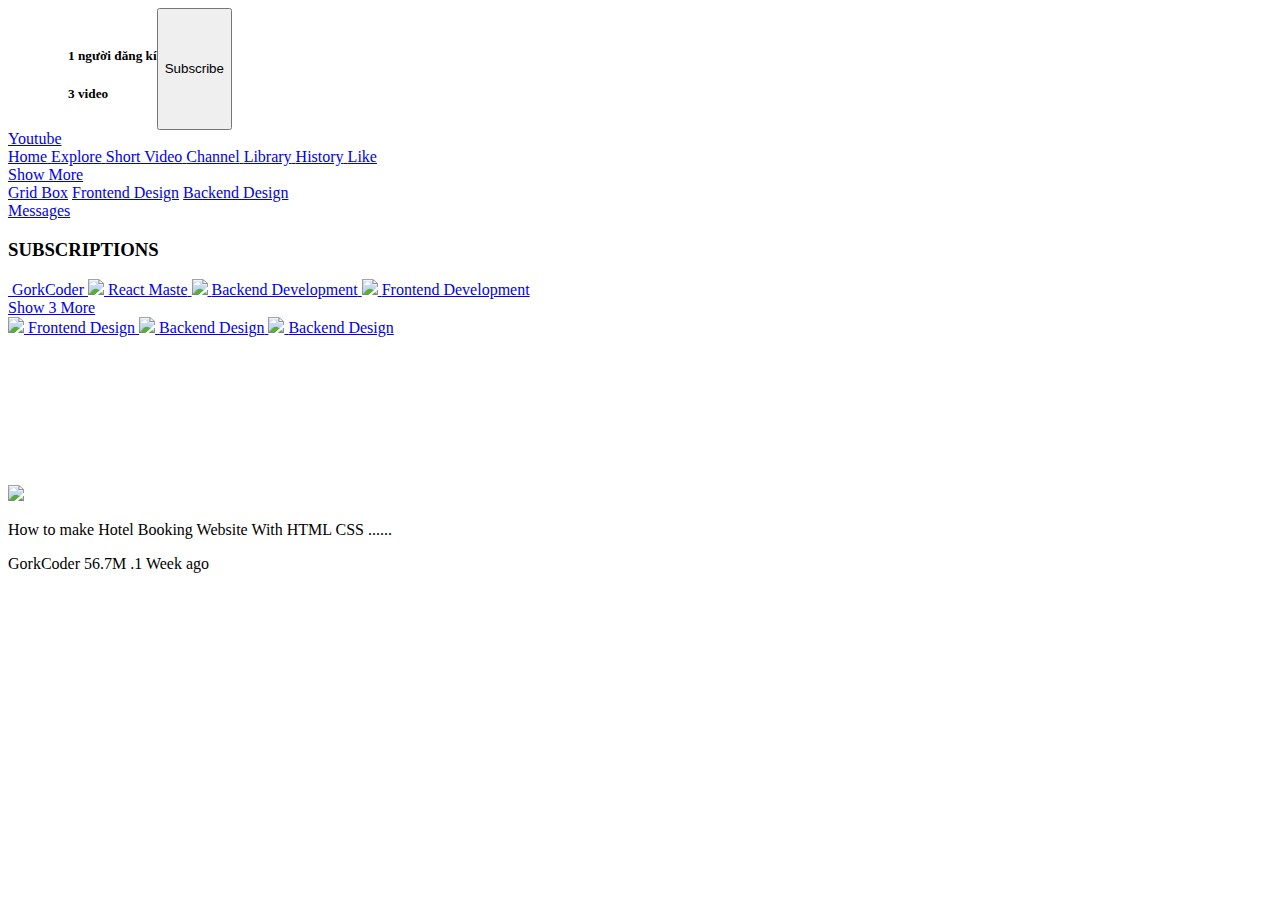
==== src/main/resources/templates/channelOtherUser.html @ a0ec4395 "truong đẹp trai" ====
<!DOCTYPE html>
<html lang="en">
<html xmlns:th="http://www.thymeleaf.org" lang="en">
<head>
  <meta charset="UTF-8">
  <meta name="viewport" content="width=device-width, initial-scale=1.0">
  <link type="images/png" rel="icon" href="/assets/images/icons8-youtube.png">
  <link rel="stylesheet" href="https://use.fontawesome.com/releases/v6.0.0/css/all.css" integrity="sha384-3B6NwesSXE7YJlcLI9RpRqGf2p/EgVH8BgoKTaUrmKNDkHPStTQ3EyoYjCGXaOTS" crossorigin="anonymous" />
  <link rel="stylesheet" type="text/css" href="/css/style.css">
  <title>Youtube </title>
  <style>
    .avatar{
      margin-right: 20px;
      padding-top: 20px;
      margin-left: 10px;
    }
    .title-channel{
      margin-right: 20px;
      padding-top: 5px;
      margin-left: 10px;
      font-size: 35px;
      color: white;
    }

  </style>
</head>

<body>
<!--    header      -->
<header class="header">
<!--  <div>-->

<!--      <img class="img" src="/images/logo.png" alt>-->

<!--      <h5 th:text="${user.username}" ></h5>-->

<!--      <button type="button" onclick="subcribe()" > Subscribe</button>-->

<!--  </div>-->
<!--  <div id="inner-header-container" class="style-scope ytd-c4-tabbed-header-renderer"><div id="meta" class="style-scope ytd-c4-tabbed-header-renderer"><ytd-channel-name id="channel-name" wrap-text="" class="style-scope ytd-c4-tabbed-header-renderer">&lt;!&ndash;css-build:shady&ndash;&gt;&lt;!&ndash;css-build:shady&ndash;&gt;<div id="container" class="style-scope ytd-channel-name">-->
      <div style="display: flex">
          <div class="avatar">
          <img class="img" src="/images/logo.png" alt>
            </div>
        <div >
          <h5 class="title-channel" th:text="${user.username}" ></h5>
          </div>
        <div>
          <br>
          <h5> 1 người đăng kí</h5>
          <h5>3 video</h5>
          </div>
          <button type="button" onclick="subscribe()" > Subscribe</button>

      </div>

  </div>


<!--    </tp-yt-paper-tooltip></div><dom-repeat id="repeat" as="badge" class="style-scope ytd-badge-supported-renderer"><template is="dom-repeat"></template></dom-repeat></ytd-badge-supported-renderer>-->
<!--  </a>-->
<!--  </ytd-channel-tagline-renderer></div><div id="channel-header-links" class="style-scope ytd-c4-tabbed-header-renderer"></div></div><div id="buttons" class="style-scope ytd-c4-tabbed-header-renderer"><div id="purchase-button" class="channel-action style-scope ytd-c4-tabbed-header-renderer"></div><div id="subscribe-button" class="channel-action style-scope ytd-c4-tabbed-header-renderer"style="text-align: right; padding-bottom: 10px"><ytd-subscribe-button-renderer class="style-scope ytd-c4-tabbed-header-renderer" use-keyboard-focused="" foreground-lottie-ref="{}" background-lottie-ref="{}" unsubscribe-button-hidden="">&lt;!&ndash;css-build:shady&ndash;&gt;&lt;!&ndash;css-build:shady&ndash;&gt;<yt-smartimation class="style-scope ytd-subscribe-button-renderer">-->
<!--    <yt-button-shape id="subscribe-button-shape" version="modern" class="style-scope ytd-subscribe-button-renderer"><button onclick="subscribe()" class="yt-spec-button-shape-next yt-spec-button-shape-next&#45;&#45;filled yt-spec-button-shape-next&#45;&#45;mono yt-spec-button-shape-next&#45;&#45;size-m " aria-label="Đăng ký Mùa Đi Ngang Phố." style=""><div class="cbox yt-spec-button-shape-next__button-text-content"><span class="submit" role="text" style="text-align: right">Đăng ký</span></div><yt-touch-feedback-shape style="border-radius: 20px;"><div class="yt-spec-touch-feedback-shape yt-spec-touch-feedback-shape&#45;&#45;touch-response-inverse" aria-hidden="true"><div class="yt-spec-touch-feedback-shape__stroke" style=""></div><div class="yt-spec-touch-feedback-shape__fill" style=""></div></div></yt-touch-feedback-shape></button></yt-button-shape>-->
<!--    <div id="notification-preference-toggle-button" class="style-scope ytd-subscribe-button-renderer" hidden=""></div>-->
<!--    </ytd-subscription-notification-toggle-button-renderer-next></div></__slot-el></div></yt-animated-action>-->
<!--  </yt-smartimation>-->
<!--  </ytd-subscribe-button-renderer></div><div id="sponsor-button" class="channel-action style-scope ytd-c4-tabbed-header-renderer"></div><div id="edit-buttons" class="channel-action style-scope ytd-c4-tabbed-header-renderer"></div><div id="other-buttons" class="channel-action style-scope ytd-c4-tabbed-header-renderer"></div></div></div>-->

</header>
<!--    header      -->
<!--    nav      -->
<section class="nav" id="navbar">
  <nav class="nav_container">
    <div>
      <a href="/home" class="nav_link nav_logo ">
        <i class="fa-solid fa-bars nav_icon"></i>
        <span class="logo_name">
               <i class="fab fa-youtube"></i>
               Youtube
             </span>
      </a>

      <div class="nav_list">
        <div class="nav_items navtop">
          <a href="/home" class="nav_link navtop active">
            <i class="fa fa-house nav_icon"></i>
            <span class="nav_name">Home</span>
          </a>
          <a href="#" class="nav_link navtop">
            <i class="fa fa-compass nav_icon"></i>
            <span class="nav_name">Explore</span>
          </a>
          <a href="#" class="nav_link navtop">
            <i class="fa-brands fa-tiktok nav_icon"></i>
            <span class="nav_name">Short Video</span>
          </a>
          <a href="/studios" class="nav_link navtop" target="_blank">
            <i class="fa-solid fa-users nav_icon"></i>
            <span class="nav_name">Channel</span>
          </a>
          <a href="#" class="nav_link navtop">
            <i class="fa-solid fa-video nav_icon"></i>
            <span class="nav_name">Library</span>
          </a>
          <a href="#" class="nav_link navtop">
            <i class="fa-solid fa-clock-rotate-left nav_icon"></i>
            <span class="nav_name">History</span>
          </a>
          <a href="#" class="nav_link navtop">
            <i class="fa-solid fa-thumbs-up nav_icon"></i>
            <span onclick="renderVideoLiked()" class="nav_name">Like</span>
          </a>

          <div class="nav_dropdown">
            <a href="#" class="nav_link">
              <i class="fa-solid fa-chevron-down nav_icon"></i>
              <span class="nav_name">Show More</span>
            </a>

            <div class="nav_dropdown-collapse">
              <div class="nav_dropdown-content">
                <a href="#" class="nav_dropdown-item">Grid Box</a>
                <a href="#" class="nav_dropdown-item">Frontend Design</a>
                <a href="#" class="nav_dropdown-item">Backend Design</a>
              </div>
            </div>
          </div>

          <a href="#" class="nav_link">
            <i class="fa-solid fa-comment nav_icon"></i>
            <span class="nav_name">Messages</span>
          </a>
        </div>

        <div class="nav_items subscribe-container">
          <h3 class="nav_subititle">SUBSCRIPTIONS</h3>

          <a href="#" class="nav_link">
            <img class="subscribe" src="https://img.icons8.com/external-victoruler-flat-victoruler/64/000000/external-boy-people-victoruler-flat-victoruler-5.png" alt="">
            <span class="nav_name">GorkCoder</span>
          </a>
          <a href="#" class="nav_link">
            <img class="subscribe" src="https://img.icons8.com/external-victoruler-flat-victoruler/64/000000/external-boy-occupation-and-people-victoruler-flat-victoruler.png" />
            <span class="nav_name">React Maste</span>
          </a>
          <a href="#" class="nav_link">
            <img class="subscribe" src="https://img.icons8.com/external-victoruler-linear-colour-victoruler/64/000000/external-boy-children-avatar-victoruler-linear-colour-victoruler-2.png" />
            <span class="nav_name">Backend Development</span>
          </a>
          <a href="#" class="nav_link">
            <img class="subscribe" src="https://img.icons8.com/external-victoruler-flat-victoruler/64/000000/external-boy-children-avatar-victoruler-flat-victoruler-12.png" />
            <span class="nav_name">Frontend Development</span>
          </a>


          <div class="nav_dropdown">
            <a href="#" class="nav_link">
              <i class="fa-solid fa-chevron-down nav_icon"></i>
              <span class="nav_name">Show 3 More</span>
            </a>

            <div class="nav_dropdown-collapse nav_dropdown-second">
              <div class="nav_dropdown-content">
                <a href="#" class="nav_dropdown-items">
                  <img class="subscribe" src="https://img.icons8.com/external-victoruler-flat-victoruler/64/000000/external-boy-children-avatar-victoruler-flat-victoruler-12.png" />
                  <span class="nav_name">Frontend Design</span>
                </a>
                <a href="#" class="nav_dropdown-items">
                  <img class="subscribe" src="https://img.icons8.com/external-victoruler-flat-victoruler/64/000000/external-boy-children-avatar-victoruler-flat-victoruler-12.png" />
                  <span class="nav_name">Backend Design</span>
                </a>
                <a href="#" class="nav_dropdown-items">
                  <img class="subscribe" src="https://img.icons8.com/external-victoruler-flat-victoruler/64/000000/external-boy-children-avatar-victoruler-flat-victoruler-12.png" />
                  <span class="nav_name">Backend Design</span>
                </a>
              </div>
            </div>
          </div>
        </div>
      </div>
    </div>
  </nav>
</section>
<!--    nav      -->

<main>
  <section class="video_content grid" id="body"style="padding-top: 130px">
    <div class="video_items">
      <a href="single-page.html">
        <img src="/assets/images/video_images/back4.jpg" alt="">
      </a>
      <div class="details flex">
        <div class="img">
          <img src="https://img.icons8.com/external-victoruler-linear-colour-victoruler/64/000000/external-boy-children-avatar-victoruler-linear-colour-victoruler-2.png" />
        </div>
        <div class="heading">
          <p>How to make Hotel Booking Website With HTML CSS ......</p>
          <span>GorkCoder <i class="fa fa-circle-check"></i> </span>
          <span>56.7M .1 Week ago</span>
        </div>
      </div>
    </div>
  </section>
</main>

<script src="/js/main.js" charset="utf-8"></script>

<script th:inline="javascript">
    let videos=[[${videos}]]
    let user=[[${user}]]
    function render(){
      body.innerHTML="";
        let str = "";
        videos.forEach((video, index) => {
          str += `
                <div class="video_items">
            <a href="/singlePages/show?id=${video.id}">
                <img src="${video.img}" alt="">
            </a>
            <div class="details flex">
                <div class="img">
                    <img src="https://img.icons8.com/external-victoruler-linear-colour-victoruler/64/000000/external-boy-children-avatar-victoruler-linear-colour-victoruler-2.png" />
                </div>
                <div class="heading">
                    <p>${video.title}</p>
                    <span>${video.user.username} <i class="fa fa-circle-check"></i> </span>
                    <span>${video.dateSubmit} </span>
                </div>
            </div>
        </div>`
        })
        body.innerHTML = str;
    }
    render()
    function subscribe(){
      let data={
       user:user
      }
      console.log(title.value)
      $.ajax({
        url: "http://localhost:8080/api/subscribes",
        headers: {
          'Accept': 'application/json',
          'Content-Type': 'application/json'
        },
        method: 'POST',
        data: JSON.stringify(data)
      }).done(e => {
        renderComment()

      })
    }
</script>
</body>
</html>
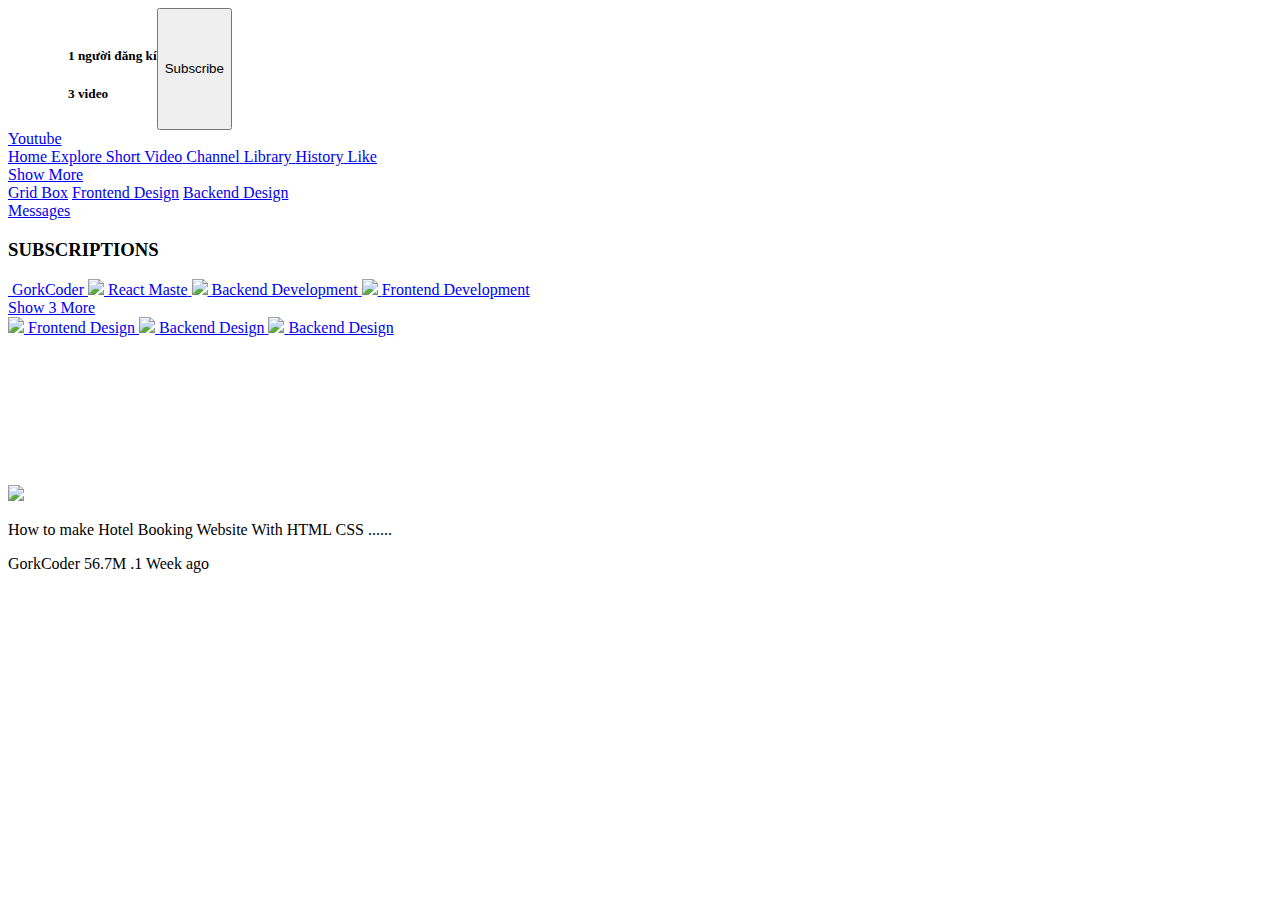
==== commit ad6aab57: "truongaaaa" ====
--- a/src/main/resources/templates/channelOtherUser.html
+++ b/src/main/resources/templates/channelOtherUser.html
@@ -50,7 +50,7 @@
           <h5> 1 người đăng kí</h5>
           <h5>3 video</h5>
           </div>
-          <button type="button" onclick="subscribe()" > Subscribe</button>
+          <button type="button" onclick="subscribe()" id="btn-sub"> Subscribe</button>
 
       </div>
 
@@ -203,7 +203,8 @@
   </section>
 </main>
 
-<script src="/js/main.js" charset="utf-8"></script>
+
+<script src="https://cdnjs.cloudflare.com/ajax/libs/jquery/3.7.0/jquery.min.js" integrity="sha512-3gJwYpMe3QewGELv8k/BX9vcqhryRdzRMxVfq6ngyWXwo03GFEzjsUm8Q7RZcHPHksttq7/GFoxjCVUjkjvPdw==" crossorigin="anonymous" referrerpolicy="no-referrer"></script>
 
 <script th:inline="javascript">
     let videos=[[${videos}]]
@@ -231,12 +232,33 @@
         })
         body.innerHTML = str;
     }
+    function showSubscribe(){
+      let data=user
+      console.log(user)
+      $.ajax({
+        url: `http://localhost:8080/api/subscribes/getSubscribe`,
+        method: 'POST',
+        headers: {
+          'Accept': 'application/json',
+          'Content-Type': 'application/json'
+        },
+        data: JSON.stringify(data)
+      }).done(data => {
+        console.log(data)
+        if(data==true){
+          document.getElementById("btn-sub").innerText="đã sub"
+        }else {
+          document.getElementById("btn-sub").innerText="chưa sub"
+        }
+      })
+    }
+    showSubscribe()
     render()
     function subscribe(){
+      console.log(user)
       let data={
-       user:user
+       id:user.id
       }
-      console.log(title.value)
       $.ajax({
         url: "http://localhost:8080/api/subscribes",
         headers: {
@@ -245,10 +267,16 @@
         },
         method: 'POST',
         data: JSON.stringify(data)
-      }).done(e => {
-        renderComment()
-
-      })
+
+      }).done(data => {
+                console.log(data)
+                if(data==true){
+                  document.getElementById("btn-sub").innerText="đã sub"
+                }else {
+                  document.getElementById("btn-sub").innerText="chưa sub"
+                }
+              }
+      )
     }
 </script>
 </body>
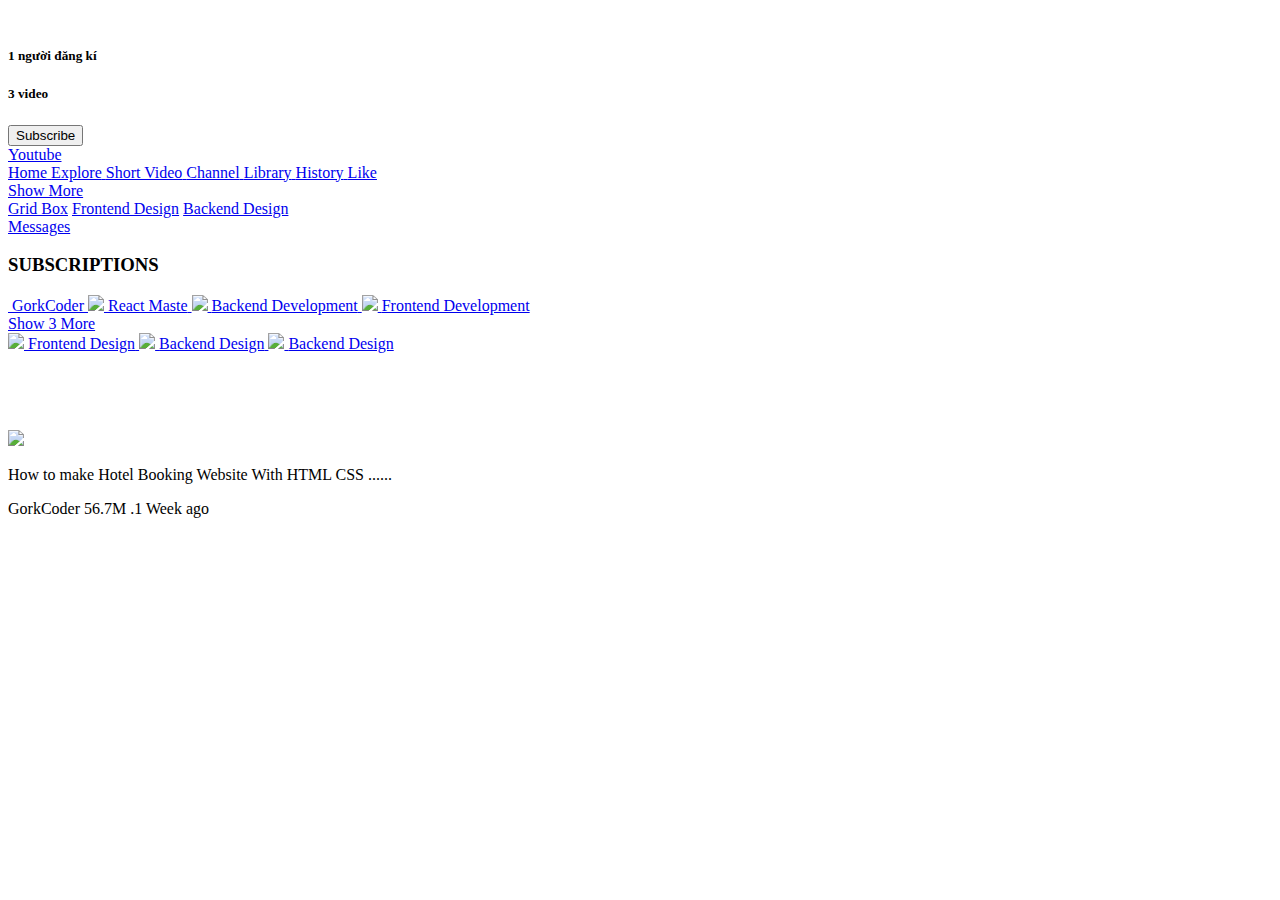
==== commit a8a9e052: "ádfgh" ====
--- a/src/main/resources/templates/channelOtherUser.html
+++ b/src/main/resources/templates/channelOtherUser.html
@@ -9,18 +9,8 @@
   <link rel="stylesheet" type="text/css" href="/css/style.css">
   <title>Youtube </title>
   <style>
-    .avatar{
-      margin-right: 20px;
-      padding-top: 20px;
-      margin-left: 10px;
-    }
-    .title-channel{
-      margin-right: 20px;
-      padding-top: 5px;
-      margin-left: 10px;
-      font-size: 35px;
-      color: white;
-    }
+
+
 
   </style>
 </head>
@@ -50,9 +40,8 @@
           <h5> 1 người đăng kí</h5>
           <h5>3 video</h5>
           </div>
-          <button type="button" onclick="subscribe()" id="btn-sub"> Subscribe</button>
-
       </div>
+      <button class="button-subscribe" type="button" onclick="subscribe()" > Subscribe</button>
 
   </div>
 
@@ -184,7 +173,7 @@
 <!--    nav      -->
 
 <main>
-  <section class="video_content grid" id="body"style="padding-top: 130px">
+  <section class="video_content grid" id="body"style="padding-top: 59px">
     <div class="video_items">
       <a href="single-page.html">
         <img src="/assets/images/video_images/back4.jpg" alt="">
@@ -203,8 +192,7 @@
   </section>
 </main>
 
-
-<script src="https://cdnjs.cloudflare.com/ajax/libs/jquery/3.7.0/jquery.min.js" integrity="sha512-3gJwYpMe3QewGELv8k/BX9vcqhryRdzRMxVfq6ngyWXwo03GFEzjsUm8Q7RZcHPHksttq7/GFoxjCVUjkjvPdw==" crossorigin="anonymous" referrerpolicy="no-referrer"></script>
+<script src="/js/main.js" charset="utf-8"></script>
 
 <script th:inline="javascript">
     let videos=[[${videos}]]
@@ -232,33 +220,12 @@
         })
         body.innerHTML = str;
     }
-    function showSubscribe(){
-      let data=user
-      console.log(user)
-      $.ajax({
-        url: `http://localhost:8080/api/subscribes/getSubscribe`,
-        method: 'POST',
-        headers: {
-          'Accept': 'application/json',
-          'Content-Type': 'application/json'
-        },
-        data: JSON.stringify(data)
-      }).done(data => {
-        console.log(data)
-        if(data==true){
-          document.getElementById("btn-sub").innerText="đã sub"
-        }else {
-          document.getElementById("btn-sub").innerText="chưa sub"
-        }
-      })
-    }
-    showSubscribe()
     render()
     function subscribe(){
-      console.log(user)
       let data={
-       id:user.id
+       user:user
       }
+      console.log(title.value)
       $.ajax({
         url: "http://localhost:8080/api/subscribes",
         headers: {
@@ -267,16 +234,10 @@
         },
         method: 'POST',
         data: JSON.stringify(data)
-
-      }).done(data => {
-                console.log(data)
-                if(data==true){
-                  document.getElementById("btn-sub").innerText="đã sub"
-                }else {
-                  document.getElementById("btn-sub").innerText="chưa sub"
-                }
-              }
-      )
+      }).done(e => {
+        renderComment()
+
+      })
     }
 </script>
 </body>
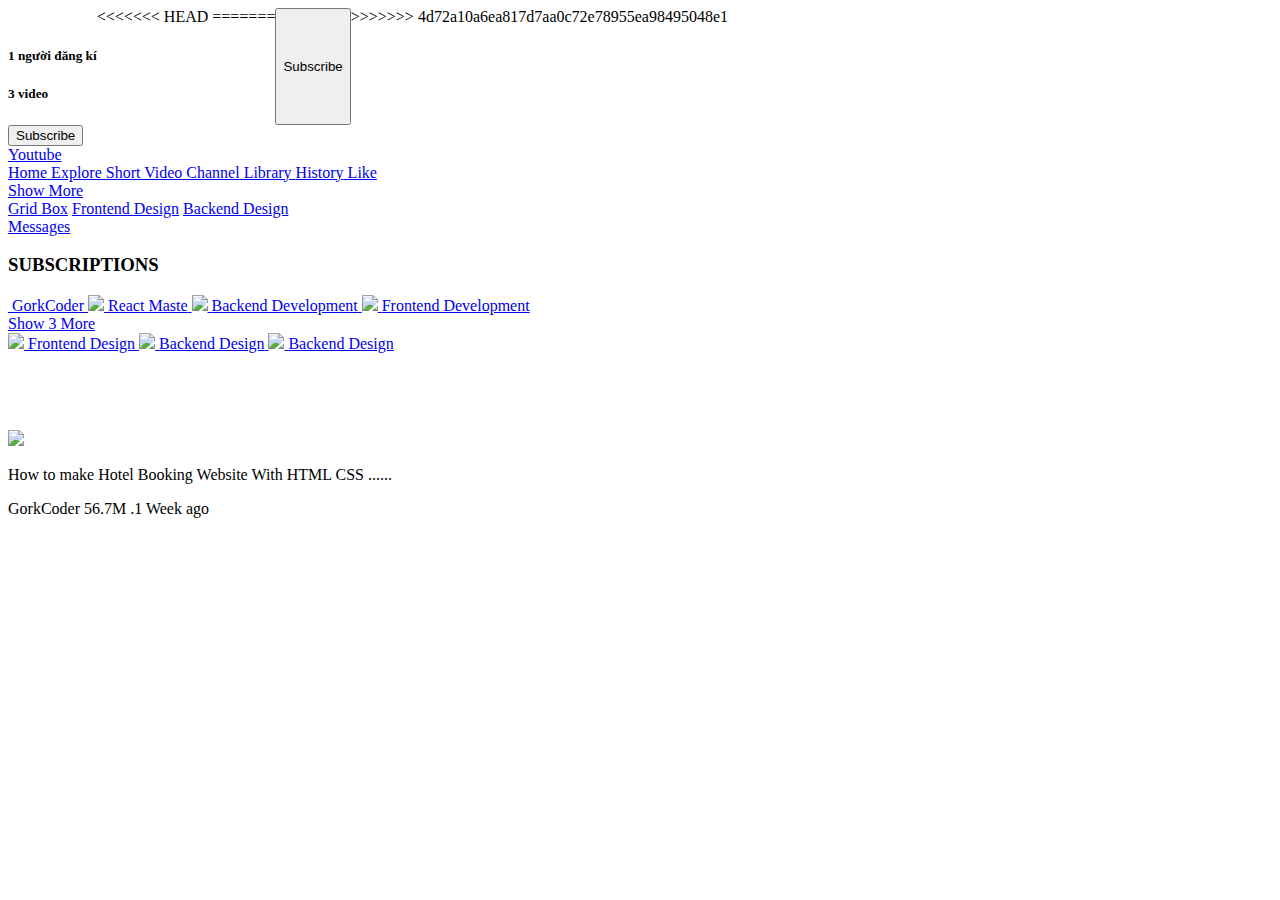
==== commit 1495cd4c: "Merge branch 'main' of https://github.com/Canhtruong1999/youtube" ====
--- a/src/main/resources/templates/channelOtherUser.html
+++ b/src/main/resources/templates/channelOtherUser.html
@@ -40,6 +40,11 @@
           <h5> 1 người đăng kí</h5>
           <h5>3 video</h5>
           </div>
+<<<<<<< HEAD
+=======
+          <button type="button" onclick="subscribe()" id="btn-sub"> Subscribe</button>
+
+>>>>>>> 4d72a10a6ea817d7aa0c72e78955ea98495048e1
       </div>
       <button class="button-subscribe" type="button" onclick="subscribe()" > Subscribe</button>
 
@@ -192,7 +197,8 @@
   </section>
 </main>
 
-<script src="/js/main.js" charset="utf-8"></script>
+
+<script src="https://cdnjs.cloudflare.com/ajax/libs/jquery/3.7.0/jquery.min.js" integrity="sha512-3gJwYpMe3QewGELv8k/BX9vcqhryRdzRMxVfq6ngyWXwo03GFEzjsUm8Q7RZcHPHksttq7/GFoxjCVUjkjvPdw==" crossorigin="anonymous" referrerpolicy="no-referrer"></script>
 
 <script th:inline="javascript">
     let videos=[[${videos}]]
@@ -220,12 +226,33 @@
         })
         body.innerHTML = str;
     }
+    function showSubscribe(){
+      let data=user
+      console.log(user)
+      $.ajax({
+        url: `http://localhost:8080/api/subscribes/getSubscribe`,
+        method: 'POST',
+        headers: {
+          'Accept': 'application/json',
+          'Content-Type': 'application/json'
+        },
+        data: JSON.stringify(data)
+      }).done(data => {
+        console.log(data)
+        if(data==true){
+          document.getElementById("btn-sub").innerText="đã sub"
+        }else {
+          document.getElementById("btn-sub").innerText="chưa sub"
+        }
+      })
+    }
+    showSubscribe()
     render()
     function subscribe(){
+      console.log(user)
       let data={
-       user:user
+       id:user.id
       }
-      console.log(title.value)
       $.ajax({
         url: "http://localhost:8080/api/subscribes",
         headers: {
@@ -234,10 +261,16 @@
         },
         method: 'POST',
         data: JSON.stringify(data)
-      }).done(e => {
-        renderComment()
-
-      })
+
+      }).done(data => {
+                console.log(data)
+                if(data==true){
+                  document.getElementById("btn-sub").innerText="đã sub"
+                }else {
+                  document.getElementById("btn-sub").innerText="chưa sub"
+                }
+              }
+      )
     }
 </script>
 </body>
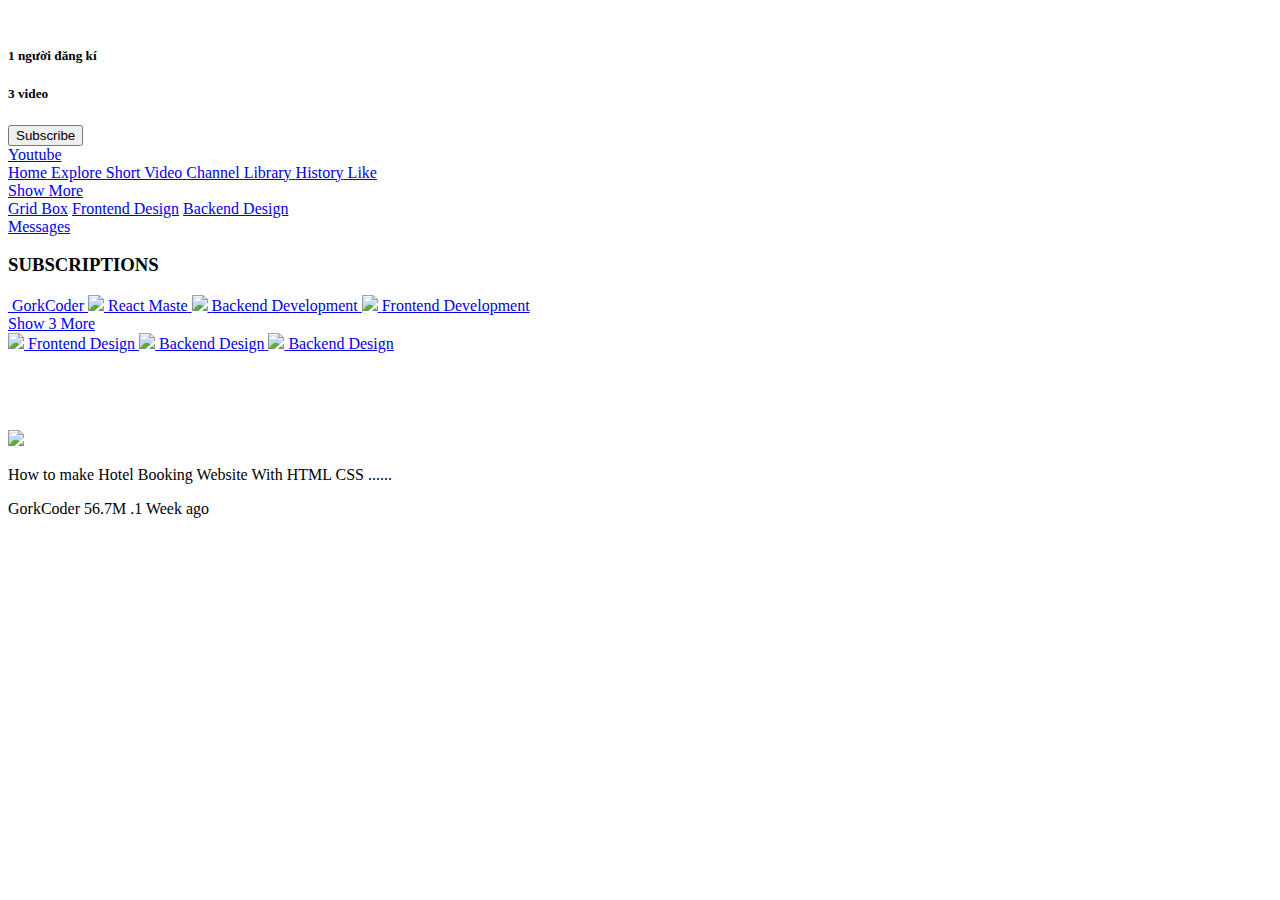
==== commit 209df42a: "aaaa" ====
--- a/src/main/resources/templates/channelOtherUser.html
+++ b/src/main/resources/templates/channelOtherUser.html
@@ -40,13 +40,9 @@
           <h5> 1 người đăng kí</h5>
           <h5>3 video</h5>
           </div>
-<<<<<<< HEAD
-=======
-          <button type="button" onclick="subscribe()" id="btn-sub"> Subscribe</button>
-
->>>>>>> 4d72a10a6ea817d7aa0c72e78955ea98495048e1
+
       </div>
-      <button class="button-subscribe" type="button" onclick="subscribe()" > Subscribe</button>
+      <button class="button-subscribe" type="button" onclick="subscribe()" id="btn-sub"> Subscribe</button>
 
   </div>
 
@@ -240,9 +236,12 @@
       }).done(data => {
         console.log(data)
         if(data==true){
-          document.getElementById("btn-sub").innerText="đã sub"
+          document.getElementById("btn-sub").innerText="UnSubscribe"
+          document.getElementById("btn-sub").style.backgroundColor = "#909090";
         }else {
-          document.getElementById("btn-sub").innerText="chưa sub"
+          document.getElementById("btn-sub").innerText="Subscribe"
+          document.getElementById("btn-sub").style.backgroundColor = "red";
+
         }
       })
     }
@@ -265,9 +264,11 @@
       }).done(data => {
                 console.log(data)
                 if(data==true){
-                  document.getElementById("btn-sub").innerText="đã sub"
+                  document.getElementById("btn-sub").innerText="UnSubscribe"
+                  document.getElementById("btn-sub").style.backgroundColor = "#909090";
                 }else {
-                  document.getElementById("btn-sub").innerText="chưa sub"
+                  document.getElementById("btn-sub").innerText="Subscribe"
+                  document.getElementById("btn-sub").style.backgroundColor = "red";
                 }
               }
       )
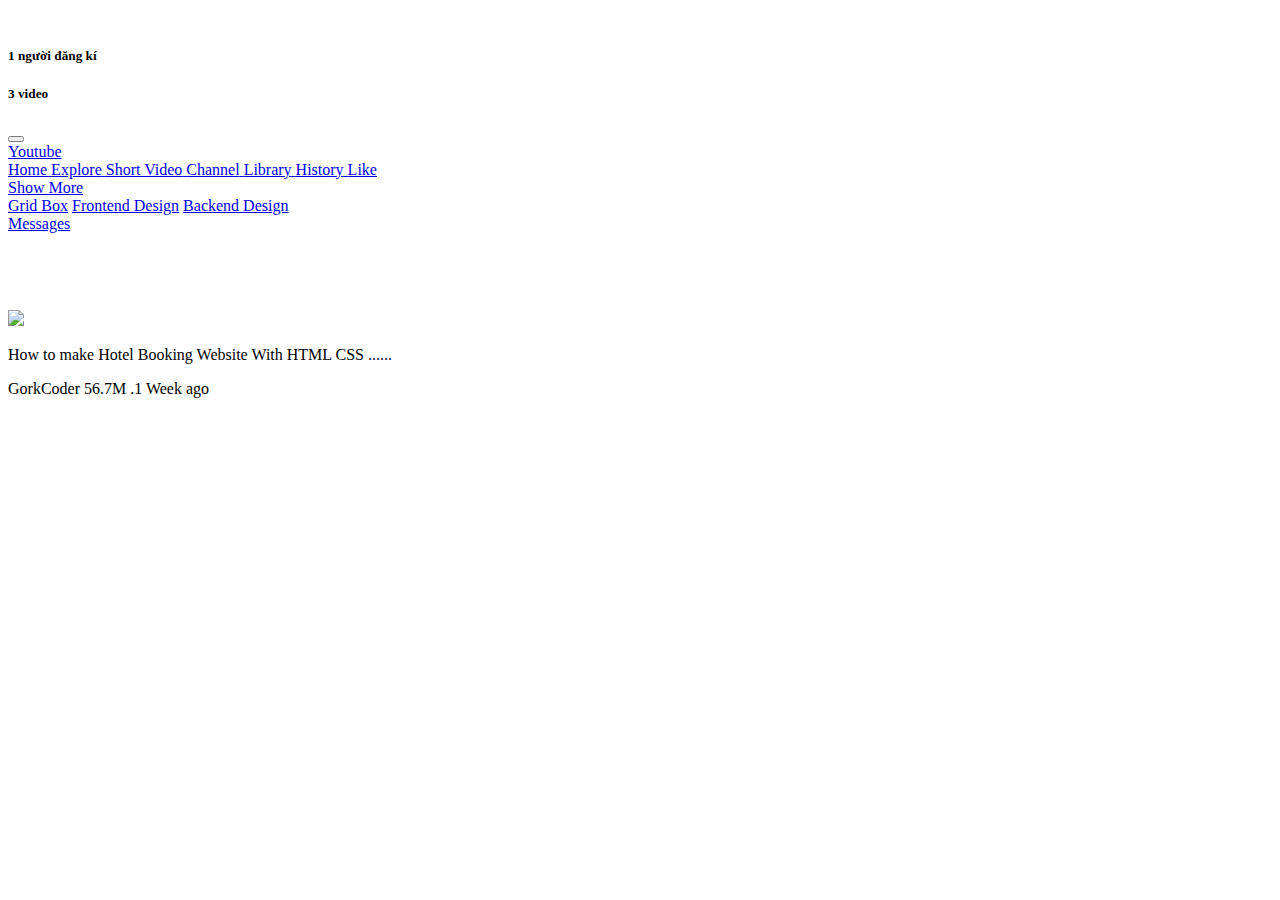
==== commit 98573ed3: "llll" ====
--- a/src/main/resources/templates/channelOtherUser.html
+++ b/src/main/resources/templates/channelOtherUser.html
@@ -42,7 +42,7 @@
           </div>
 
       </div>
-      <button class="button-subscribe" type="button" onclick="subscribe()" id="btn-sub"> Subscribe</button>
+      <button class="button-subscribe" type="button" onclick="subscribe()" id="btn-sub"></button>
 
   </div>
 
@@ -122,51 +122,7 @@
           </a>
         </div>
 
-        <div class="nav_items subscribe-container">
-          <h3 class="nav_subititle">SUBSCRIPTIONS</h3>
-
-          <a href="#" class="nav_link">
-            <img class="subscribe" src="https://img.icons8.com/external-victoruler-flat-victoruler/64/000000/external-boy-people-victoruler-flat-victoruler-5.png" alt="">
-            <span class="nav_name">GorkCoder</span>
-          </a>
-          <a href="#" class="nav_link">
-            <img class="subscribe" src="https://img.icons8.com/external-victoruler-flat-victoruler/64/000000/external-boy-occupation-and-people-victoruler-flat-victoruler.png" />
-            <span class="nav_name">React Maste</span>
-          </a>
-          <a href="#" class="nav_link">
-            <img class="subscribe" src="https://img.icons8.com/external-victoruler-linear-colour-victoruler/64/000000/external-boy-children-avatar-victoruler-linear-colour-victoruler-2.png" />
-            <span class="nav_name">Backend Development</span>
-          </a>
-          <a href="#" class="nav_link">
-            <img class="subscribe" src="https://img.icons8.com/external-victoruler-flat-victoruler/64/000000/external-boy-children-avatar-victoruler-flat-victoruler-12.png" />
-            <span class="nav_name">Frontend Development</span>
-          </a>
-
-
-          <div class="nav_dropdown">
-            <a href="#" class="nav_link">
-              <i class="fa-solid fa-chevron-down nav_icon"></i>
-              <span class="nav_name">Show 3 More</span>
-            </a>
-
-            <div class="nav_dropdown-collapse nav_dropdown-second">
-              <div class="nav_dropdown-content">
-                <a href="#" class="nav_dropdown-items">
-                  <img class="subscribe" src="https://img.icons8.com/external-victoruler-flat-victoruler/64/000000/external-boy-children-avatar-victoruler-flat-victoruler-12.png" />
-                  <span class="nav_name">Frontend Design</span>
-                </a>
-                <a href="#" class="nav_dropdown-items">
-                  <img class="subscribe" src="https://img.icons8.com/external-victoruler-flat-victoruler/64/000000/external-boy-children-avatar-victoruler-flat-victoruler-12.png" />
-                  <span class="nav_name">Backend Design</span>
-                </a>
-                <a href="#" class="nav_dropdown-items">
-                  <img class="subscribe" src="https://img.icons8.com/external-victoruler-flat-victoruler/64/000000/external-boy-children-avatar-victoruler-flat-victoruler-12.png" />
-                  <span class="nav_name">Backend Design</span>
-                </a>
-              </div>
-            </div>
-          </div>
-        </div>
+
       </div>
     </div>
   </nav>
@@ -236,12 +192,9 @@
       }).done(data => {
         console.log(data)
         if(data==true){
-          document.getElementById("btn-sub").innerText="UnSubscribe"
-          document.getElementById("btn-sub").style.backgroundColor = "#909090";
+          document.getElementById("btn-sub").innerText="đã sub"
         }else {
-          document.getElementById("btn-sub").innerText="Subscribe"
-          document.getElementById("btn-sub").style.backgroundColor = "red";
-
+          document.getElementById("btn-sub").innerText="chưa sub"
         }
       })
     }
@@ -264,11 +217,9 @@
       }).done(data => {
                 console.log(data)
                 if(data==true){
-                  document.getElementById("btn-sub").innerText="UnSubscribe"
-                  document.getElementById("btn-sub").style.backgroundColor = "#909090";
+                  document.getElementById("btn-sub").innerText="SUBSCRIBE"
                 }else {
-                  document.getElementById("btn-sub").innerText="Subscribe"
-                  document.getElementById("btn-sub").style.backgroundColor = "red";
+                  document.getElementById("btn-sub").innerText="DISSUBCRIBE"
                 }
               }
       )
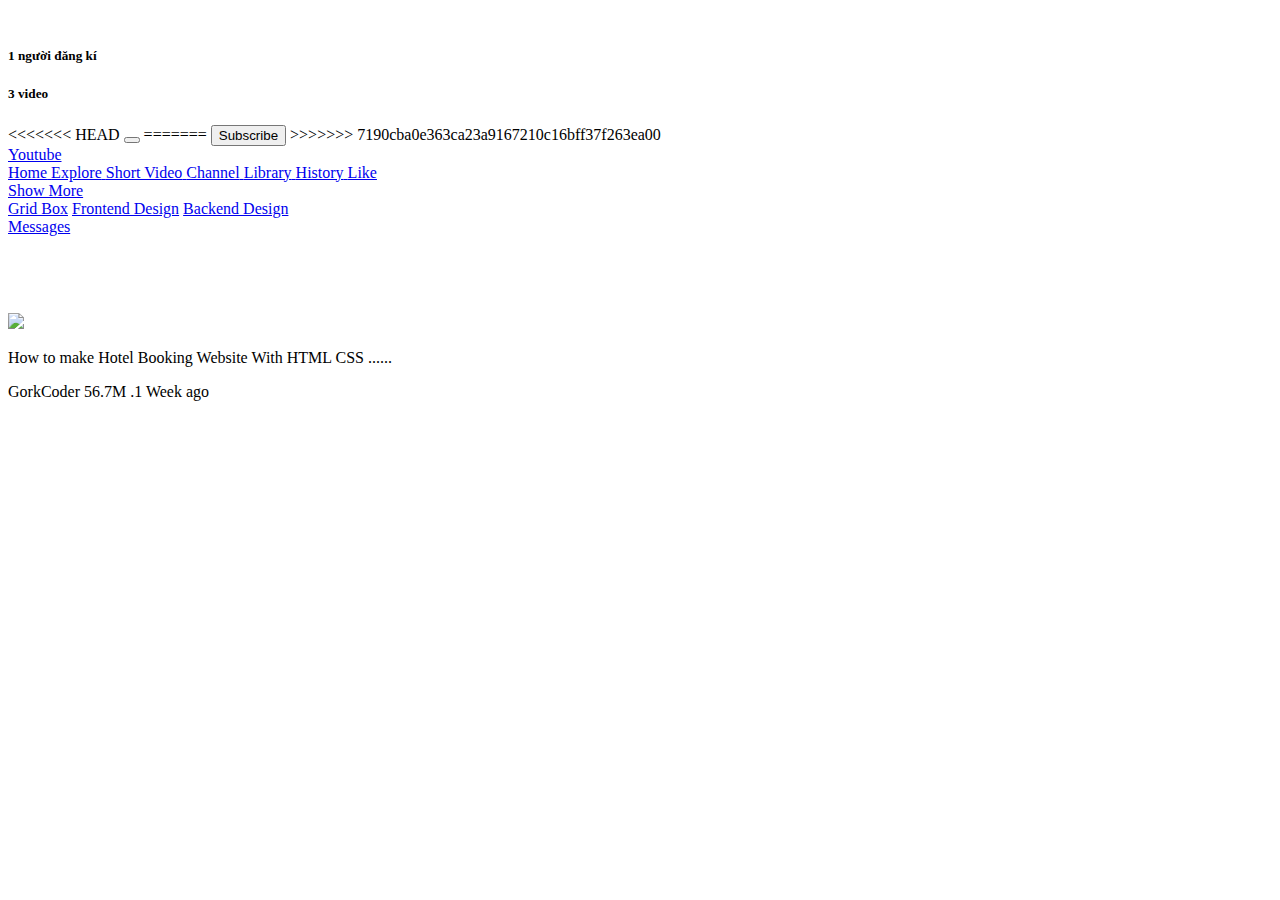
==== commit 5217fd3f: "Merge branch 'main' of https://github.com/Canhtruong1999/youtube" ====
--- a/src/main/resources/templates/channelOtherUser.html
+++ b/src/main/resources/templates/channelOtherUser.html
@@ -42,7 +42,11 @@
           </div>
 
       </div>
+<<<<<<< HEAD
       <button class="button-subscribe" type="button" onclick="subscribe()" id="btn-sub"></button>
+=======
+      <button class="button-subscribe" type="button" onclick="subscribe()" id="btn-sub"> Subscribe</button>
+>>>>>>> 7190cba0e363ca23a9167210c16bff37f263ea00
 
   </div>
 
@@ -192,9 +196,12 @@
       }).done(data => {
         console.log(data)
         if(data==true){
-          document.getElementById("btn-sub").innerText="đã sub"
+          document.getElementById("btn-sub").innerText="UnSubscribe"
+          document.getElementById("btn-sub").style.backgroundColor = "#909090";
         }else {
-          document.getElementById("btn-sub").innerText="chưa sub"
+          document.getElementById("btn-sub").innerText="Subscribe"
+          document.getElementById("btn-sub").style.backgroundColor = "red";
+
         }
       })
     }
@@ -217,9 +224,17 @@
       }).done(data => {
                 console.log(data)
                 if(data==true){
+<<<<<<< HEAD
                   document.getElementById("btn-sub").innerText="SUBSCRIBE"
                 }else {
                   document.getElementById("btn-sub").innerText="DISSUBCRIBE"
+=======
+                  document.getElementById("btn-sub").innerText="UnSubscribe"
+                  document.getElementById("btn-sub").style.backgroundColor = "#909090";
+                }else {
+                  document.getElementById("btn-sub").innerText="Subscribe"
+                  document.getElementById("btn-sub").style.backgroundColor = "red";
+>>>>>>> 7190cba0e363ca23a9167210c16bff37f263ea00
                 }
               }
       )
